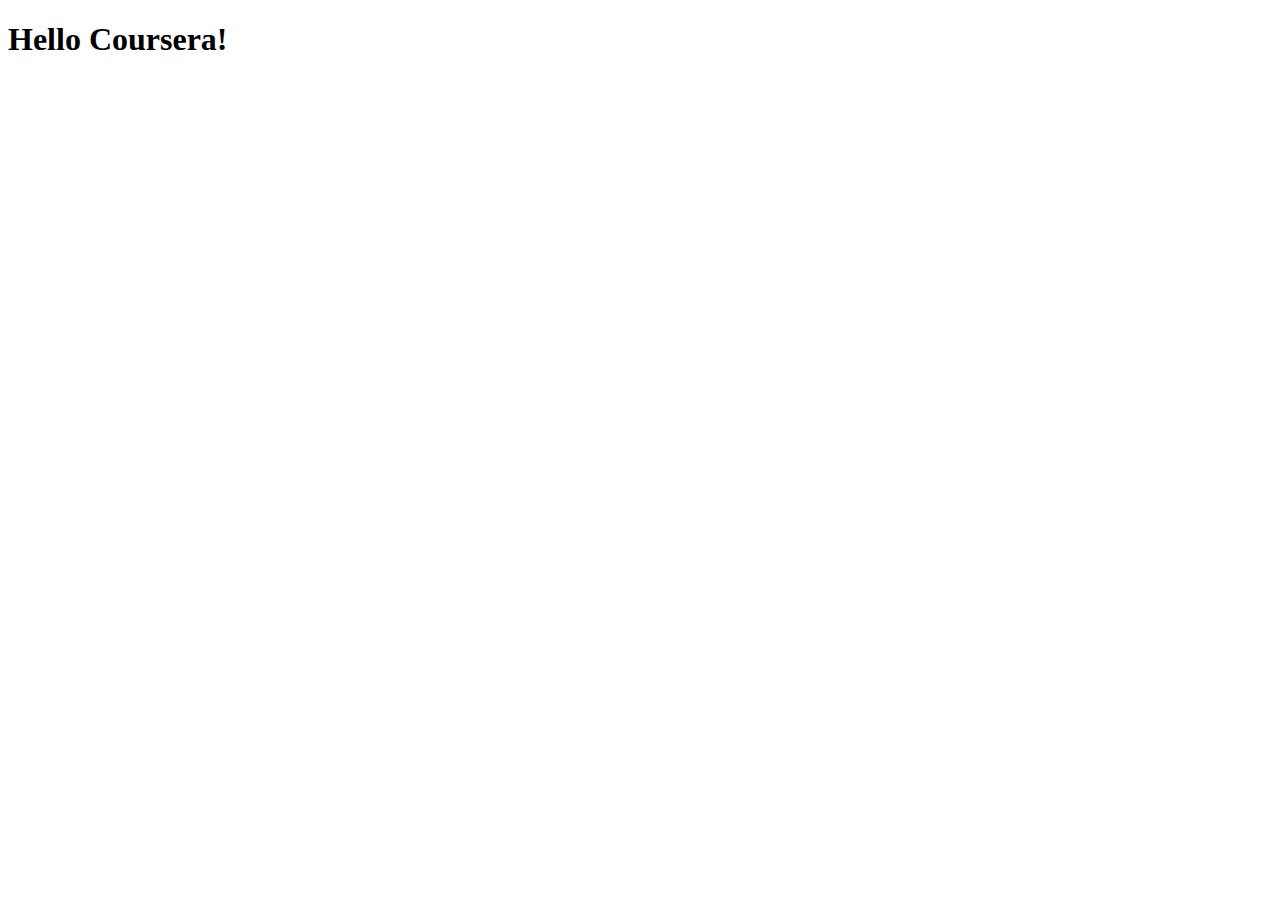
==== index.html @ 8b71fd5b "My first page." ====
<!DOCTYPE html>
<html>
<head>
	<meta charset="utf-8">
	<meta name="viewport" content="width=device-width, initial-scale=1">
	<title>Hello Coursera!</title>
</head>
<body>
<h1>Hello Coursera!</h1>
</body>
</html>
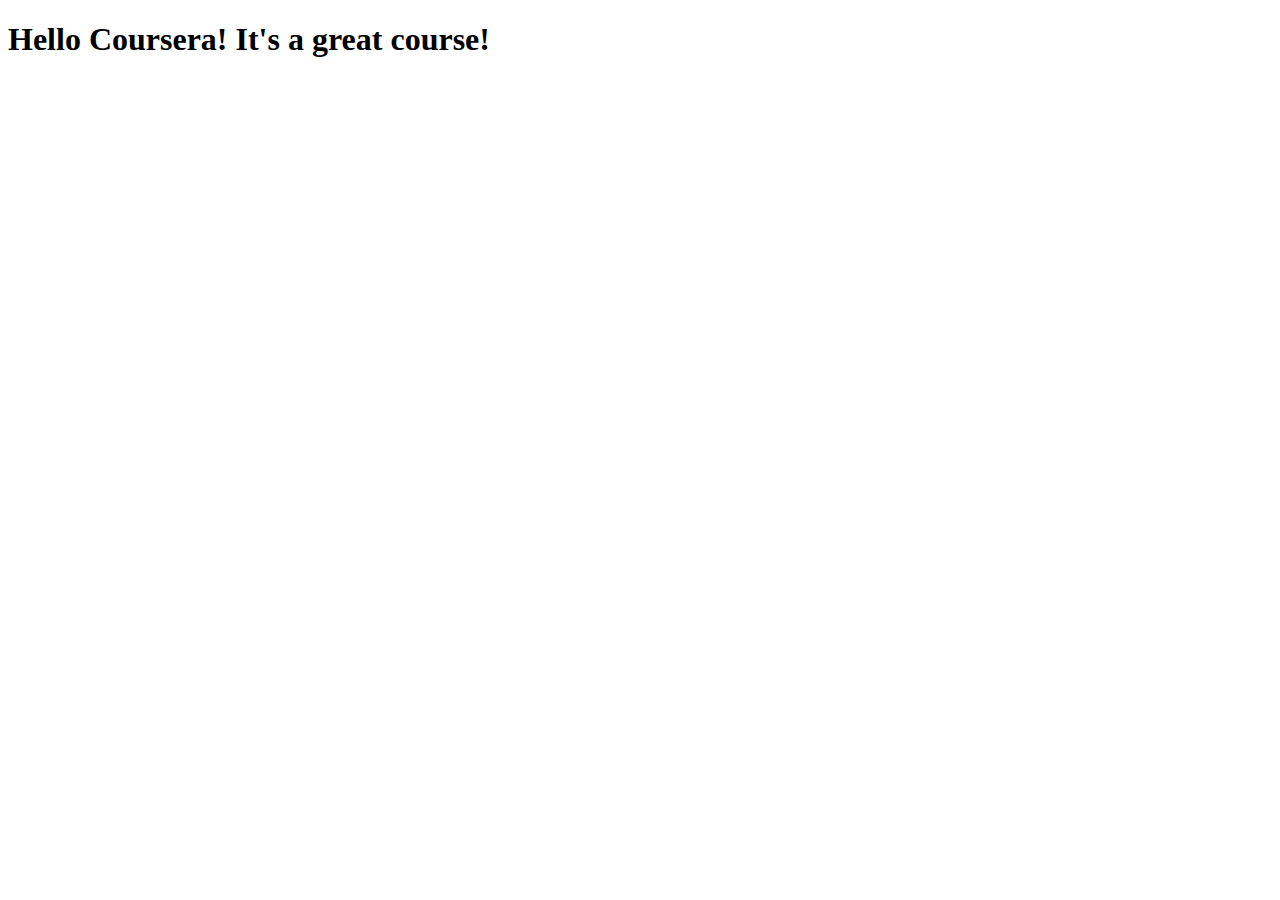
==== commit 3f3316c6: "Small addition to page content." ====
--- a/index.html
+++ b/index.html
@@ -6,6 +6,6 @@
 	<title>Hello Coursera!</title>
 </head>
 <body>
-<h1>Hello Coursera!</h1>
+<h1>Hello Coursera! It's a great course!</h1>
 </body>
 </html>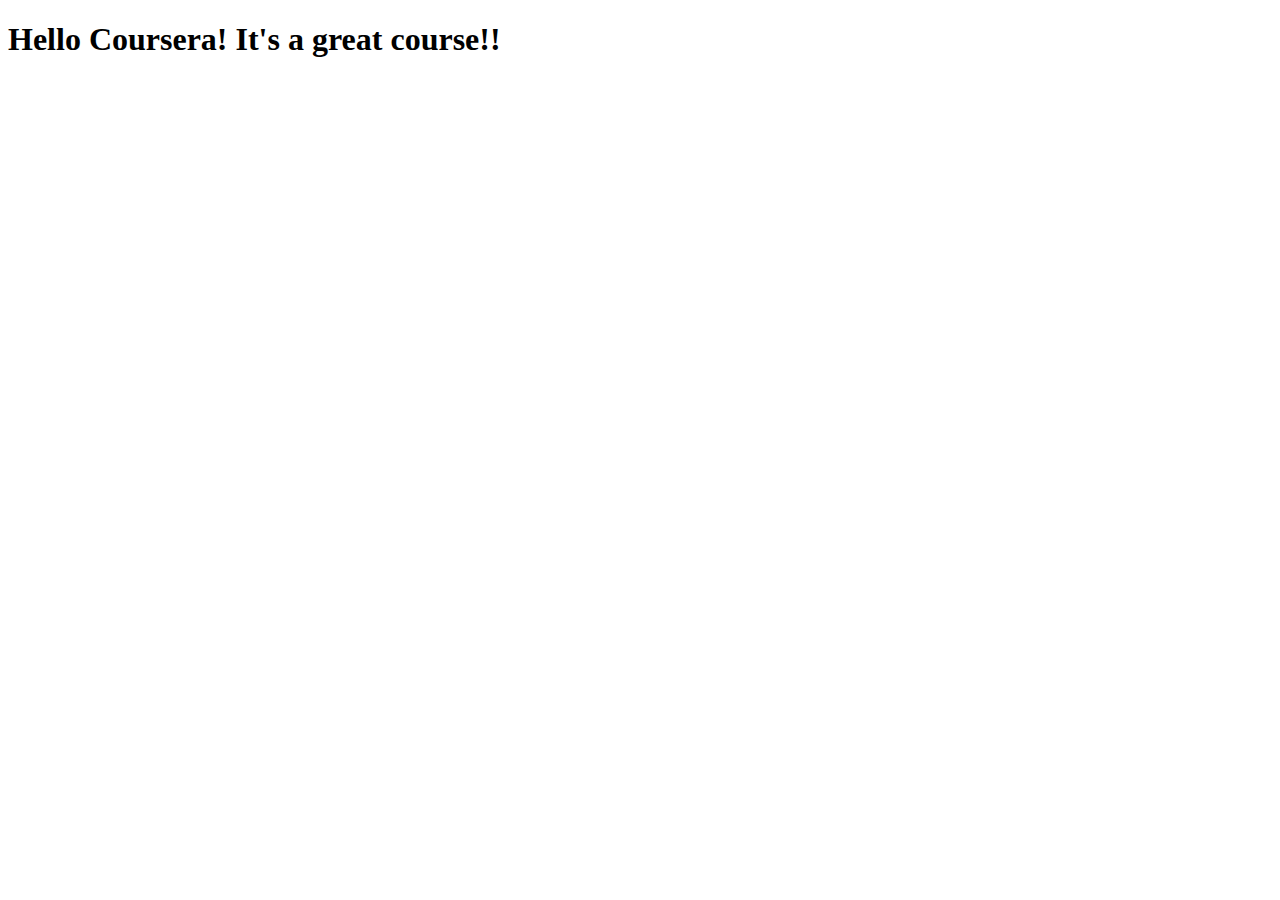
==== commit 42ae0fec: "Small change to page." ====
--- a/index.html
+++ b/index.html
@@ -6,6 +6,6 @@
 	<title>Hello Coursera!</title>
 </head>
 <body>
-<h1>Hello Coursera! It's a great course!</h1>
+<h1>Hello Coursera! It's a great course!!</h1>
 </body>
 </html>